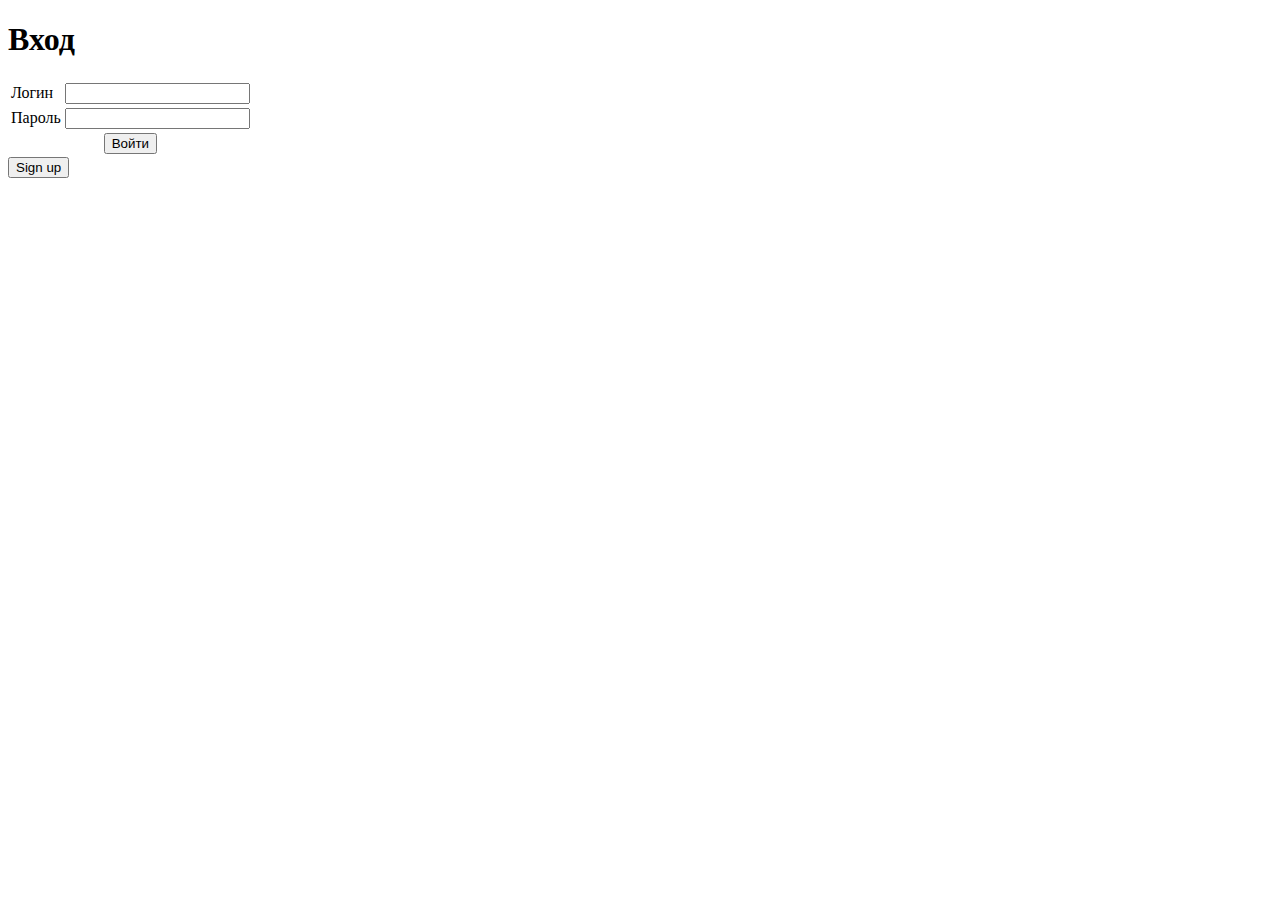
==== entrance.html @ 35512d48 "initial commit" ====
<!DOCTYPE html PUBLIC "-//W3C//DTD XHTML 1.0 Transitional//EN" "http://www.w3.org/TR/xhtml1/DTD/xhtml1-transitional.dtd">
<html xmlns="http://www.w3.org/1999/xhtml">
 <head>
     <meta http-equiv="Content-Type" content="text/html; charset=utf-8" />

  <title>Авторизация</title>
 </head>
 
 <body>
 <script src="script.js"></script>



<h1>Вход</h1>
 <form method="post" action="greeting.html">
    <table>
        <tr>
            <td><label for="login">Логин</label></td>
            <td><input id="login" type="text" name="login"></td>
        </tr>
        <tr>
            <td><label for="password">Пароль</label></td>
            <td><input id="password" type="password" name="password"></td>
        </tr>
        <tr>
            <td colspan="2" style="text-align: center"><input type="submit" value="Войти"></td>
        </tr>
    </table>
</form>

    <form method="GET" action="registration.html">
        <td colspan="2" style="text-align: center"><input type="Submit" value="Sign up"></td>
    </form>

 
 </body>
</html>
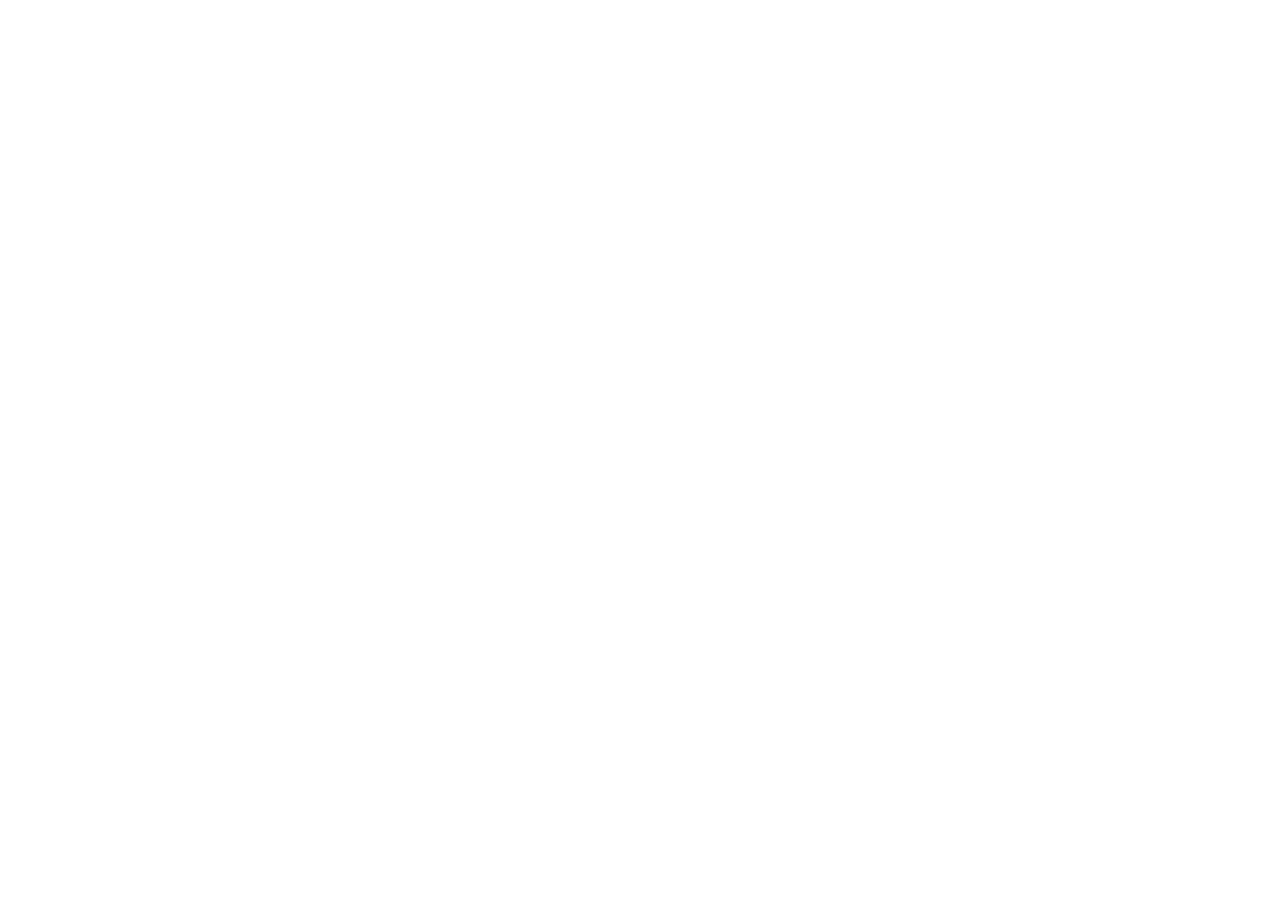
==== commit bb28da73: "Added tabulations" ====
--- a/entrance.html
+++ b/entrance.html
@@ -1,37 +1,37 @@
 <!DOCTYPE html PUBLIC "-//W3C//DTD XHTML 1.0 Transitional//EN" "http://www.w3.org/TR/xhtml1/DTD/xhtml1-transitional.dtd">
 <html xmlns="http://www.w3.org/1999/xhtml">
- <head>
-     <meta http-equiv="Content-Type" content="text/html; charset=utf-8" />
+    <head>
+        <meta http-equiv="Content-Type" content="text/html; charset=utf-8" />
 
-  <title>Авторизация</title>
- </head>
+        <title>Авторизация</title>
+    </head>
  
- <body>
- <script src="script.js"></script>
+    <body>
+        <script src="entrance.js"/>
+        <style src="entrance.css"/>
 
 
-
-<h1>Вход</h1>
- <form method="post" action="greeting.html">
-    <table>
-        <tr>
-            <td><label for="login">Логин</label></td>
-            <td><input id="login" type="text" name="login"></td>
-        </tr>
-        <tr>
-            <td><label for="password">Пароль</label></td>
-            <td><input id="password" type="password" name="password"></td>
-        </tr>
-        <tr>
-            <td colspan="2" style="text-align: center"><input type="submit" value="Войти"></td>
-        </tr>
-    </table>
-</form>
+        <h1>Вход</h1>
+        <form method="post" action="greeting.html">
+            <table>
+            <tr>
+                <td><label for="login">Логин</label></td>
+                <td><input id="login" type="text" name="login"></td>
+            </tr>
+            <tr>
+                <td><label for="password">Пароль</label></td>
+                <td><input id="password" type="password" name="password"></td>
+            </tr>
+            <tr>
+                <td colspan="2" style="text-align: center"><input type="submit" value="Войти"/>
+            </tr>
+        </table>
+    </form>
 
     <form method="GET" action="registration.html">
         <td colspan="2" style="text-align: center"><input type="Submit" value="Sign up"></td>
     </form>
 
  
- </body>
+    </body>
 </html>
